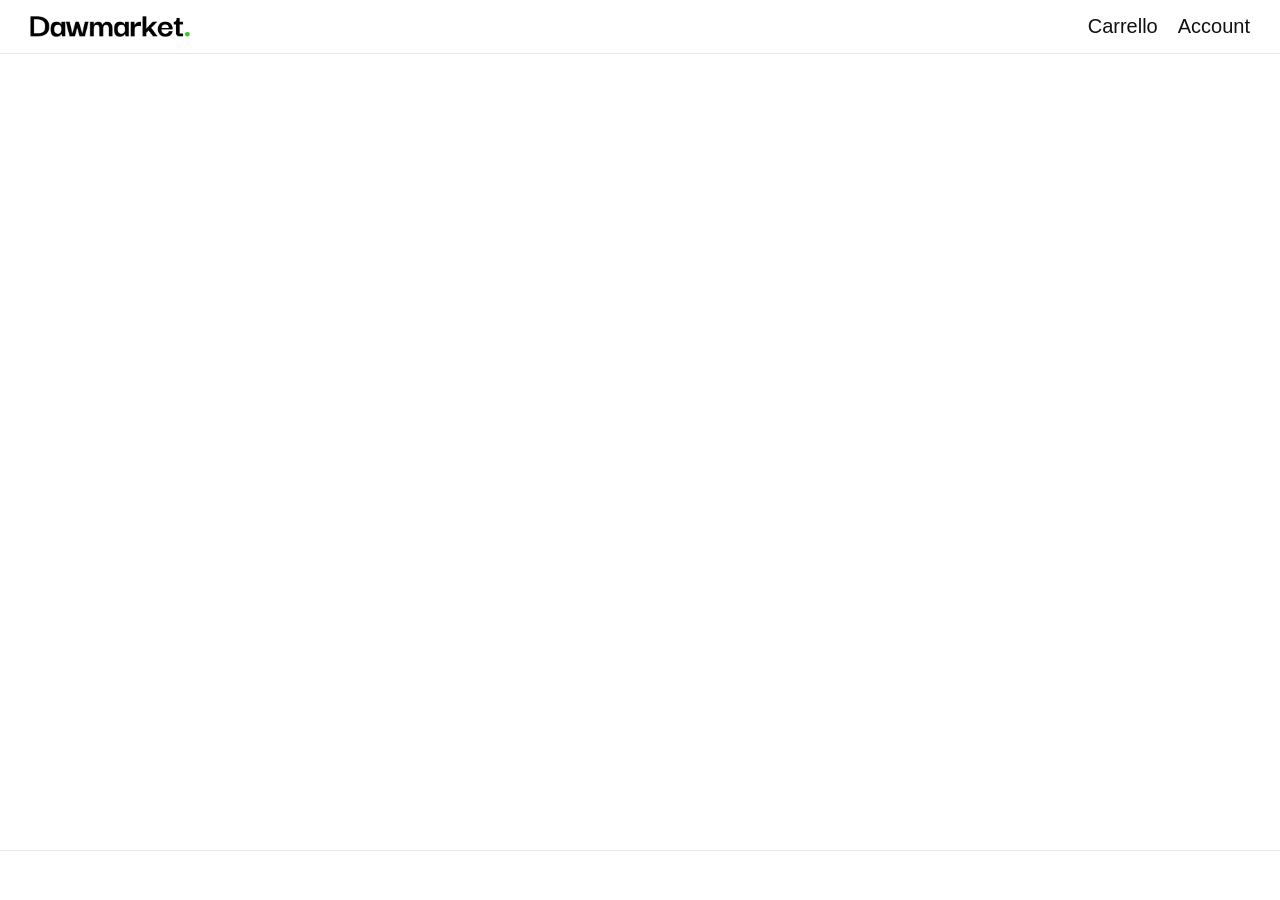
==== index.html @ bcfee64c "fix?" ====
<!DOCTYPE html>
<html lang="en">
<head>
    <meta charset="UTF-8">
    <meta name="viewport" content="width=device-width, initial-scale=1.0">
    <title>Home Page</title>
    <link rel="stylesheet" href="./css/style.css">
    <link rel="icon" type="image/x-icon" href="/css/imgs/favicon.ico">
</head>
<body>
    <div class="header">
    <div class="titolo" onclick="window.location.href='index.html'">
        <img src="./css/imgs/title.png" alt="DAWMarket">
    </div>

    <div class="nav">
        <a class="carrello" href="">Carrello</a>
        <a class="account" href="">Account</a>
    </div>
</div>


    <footer>

    </footer>
    <script src="./js/script.js"></script>
</body>
</html>
---- css/style.css ----
/* RESET */
* {
    margin: 0;
    padding: 0;
    box-sizing: border-box;
}

/* BASE */
body {
    font-family: Arial, Helvetica, sans-serif;
    background-color: #fff;
    color: #111;
    min-height: 100vh;
}

/* HEADER */
.header {
    display: flex;
    align-items: center;
    justify-content: space-between;
    padding: 15px 30px;
    border-bottom: 1px solid #e5e5e5;
    background-color: #fff;
    flex-wrap: wrap;
    gap: 15px;
}

/* LOGO */
.titolo {
    cursor: pointer;
}

.titolo img {
    max-width: 160px;
    height: auto;
    transition: opacity 0.2s ease;
}

.titolo img:hover {
    opacity: 0.6;
}

/* NAV LINKS */
.header div {
    display: flex;
    align-items: center;
    gap: 20px;
}

.header a {
    text-decoration: none;
    color: #111;
    font-size: 20px;
    transition: opacity 0.2s ease;
}

.header a:hover {
    opacity: 0.6;
}

/* FOOTER */
footer {
    position: fixed;
    bottom: 0;
    width: 100%;
    height: 50px;
    border-top: 1px solid #e5e5e5;
    background-color: #fff;
}

/* =========================
   RESPONSIVE DESIGN
========================= */

/* Tablet */
@media (max-width: 768px) {
    .header {
        padding: 15px 20px;
    }

    .titolo img {
        max-width: 130px;
    }

    .header a {
        font-size: 18px;
    }
}

/* Mobile */
@media (max-width: 480px) {
    .header {
        flex-direction: column;
        align-items: flex-start;
    }

    .header div {
        width: 100%;
        justify-content: space-between;
    }

    .titolo img {
        max-width: 120px;
    }

    .header a {
        font-size: 16px;
    }

    footer {
        height: 45px;
    }
}
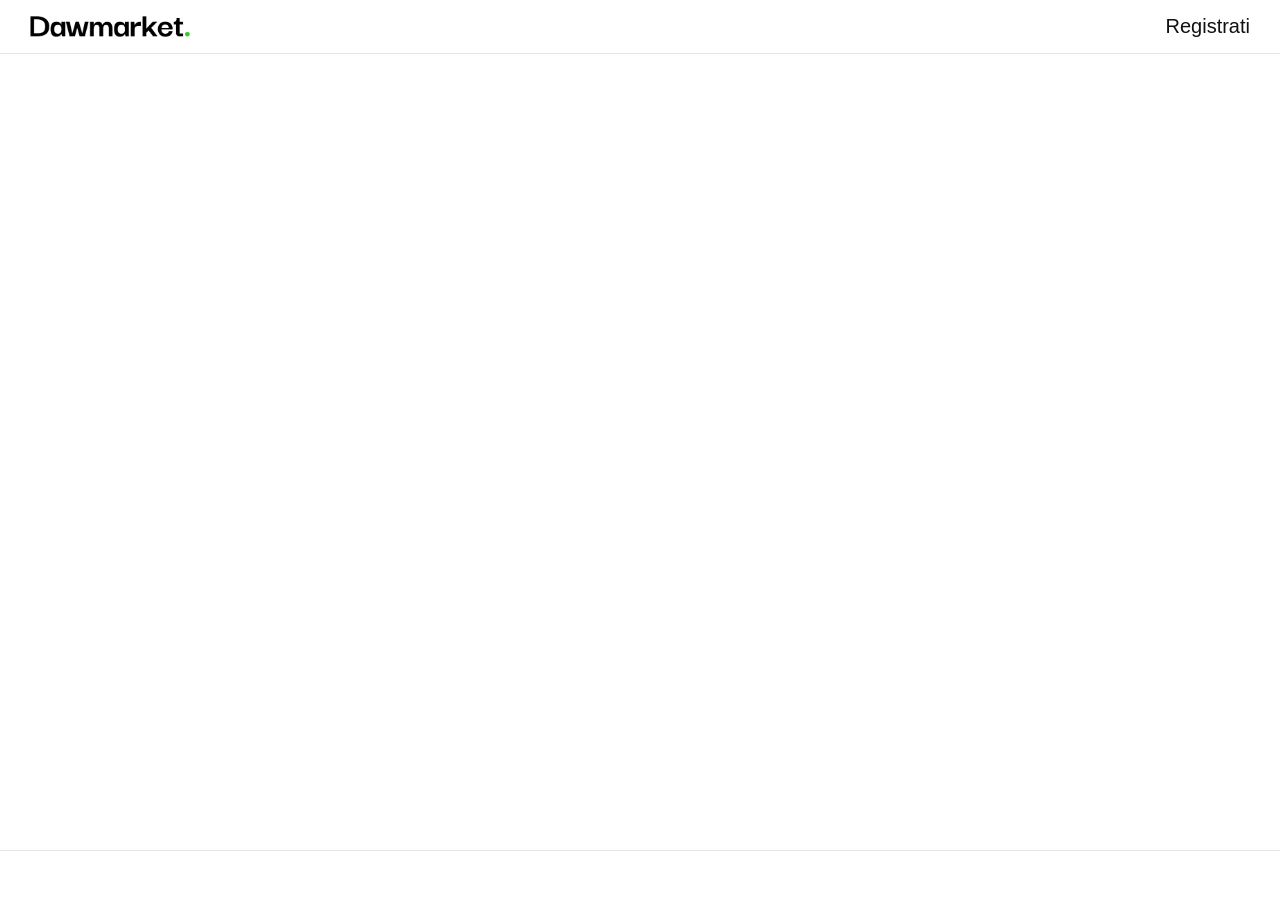
==== commit fe0736cc: "registrazione" ====
--- a/index.html
+++ b/index.html
@@ -5,7 +5,7 @@
     <meta name="viewport" content="width=device-width, initial-scale=1.0">
     <title>Home Page</title>
     <link rel="stylesheet" href="./css/style.css">
-    <link rel="icon" type="image/x-icon" href="/css/imgs/favicon.ico">
+    <link rel="icon" type="image/x-icon" href="favicon.ico">
 </head>
 <body>
     <div class="header">
@@ -14,8 +14,8 @@
     </div>
 
     <div class="nav">
-        <a class="carrello" href="">Carrello</a>
-        <a class="account" href="">Account</a>
+        <a class="carrello" href=""></a>
+        <a id="a_account" class="account" onclick="accountPage()"></a>
     </div>
 </div>
 
--- a/css/style.css
+++ b/css/style.css
@@ -1,3 +1,4 @@
+
 /* RESET */
 * {
     margin: 0;
@@ -11,6 +12,7 @@
     background-color: #fff;
     color: #111;
     min-height: 100vh;
+    overflow-x: hidden;
 }
 
 /* HEADER */
@@ -45,6 +47,7 @@
     display: flex;
     align-items: center;
     gap: 20px;
+    flex-wrap: wrap;
 }
 
 .header a {
@@ -52,6 +55,7 @@
     color: #111;
     font-size: 20px;
     transition: opacity 0.2s ease;
+    white-space: nowrap;
 }
 
 .header a:hover {
@@ -74,8 +78,10 @@
 
 /* Tablet */
 @media (max-width: 768px) {
+
     .header {
         padding: 15px 20px;
+        gap: 10px;
     }
 
     .titolo img {
@@ -89,14 +95,19 @@
 
 /* Mobile */
 @media (max-width: 480px) {
+
     .header {
         flex-direction: column;
-        align-items: flex-start;
+        align-items: center;
+        text-align: center;
+        gap: 12px;
     }
 
     .header div {
         width: 100%;
-        justify-content: space-between;
+        justify-content: center;
+        flex-wrap: wrap;
+        gap: 12px;
     }
 
     .titolo img {
@@ -110,4 +121,16 @@
     footer {
         height: 45px;
     }
+}
+
+/* Mobile piccolo */
+@media (max-width: 350px) {
+
+    .header a {
+        font-size: 14px;
+    }
+
+    .titolo img {
+        max-width: 100px;
+    }
 }
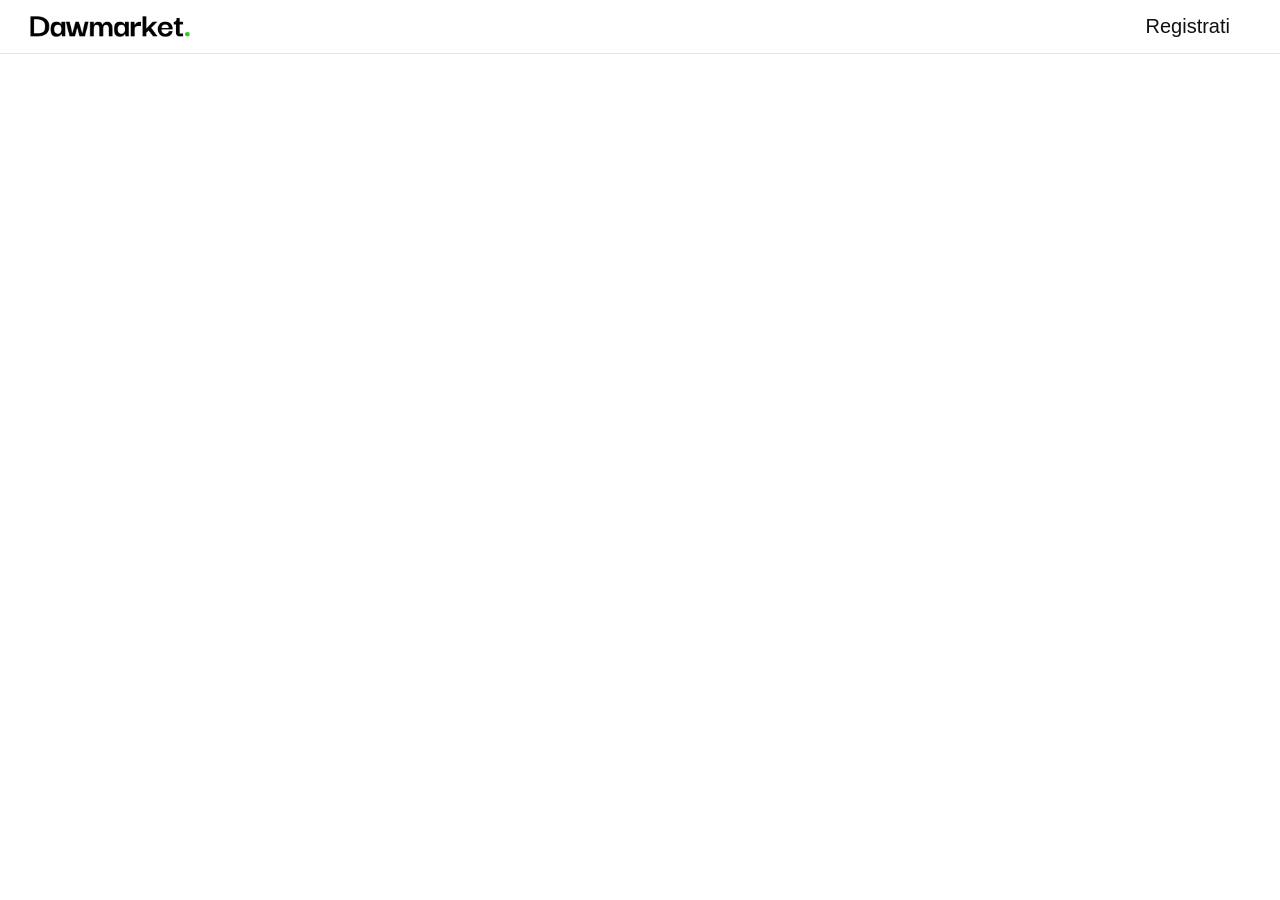
==== commit 775bb324: "manca poco" ====
--- a/index.html
+++ b/index.html
@@ -14,15 +14,14 @@
     </div>
 
     <div class="nav">
-        <a class="carrello" href=""></a>
         <a id="a_account" class="account" onclick="accountPage()"></a>
+        <p onclick="logout()" class="logout-text" id="logout-text"></p>
     </div>
+    
 </div>
-
-
-    <footer>
-
-    </footer>
+<div id="prodotti">
+        
+</div>
     <script src="./js/script.js"></script>
 </body>
 </html>
--- a/css/style.css
+++ b/css/style.css
@@ -133,4 +133,25 @@
     .titolo img {
         max-width: 100px;
     }
+}
+/* LOGOUT TEXT */
+.logout-text{
+
+    font-size: 20px;
+
+    color: #111;
+
+    cursor: pointer;
+
+    transition: opacity 0.2s ease;
+
+    white-space: nowrap;
+
+    display: flex;
+    align-items: center;
+}
+
+/* HOVER */
+.logout-text:hover{
+    opacity: 0.6;
 }
